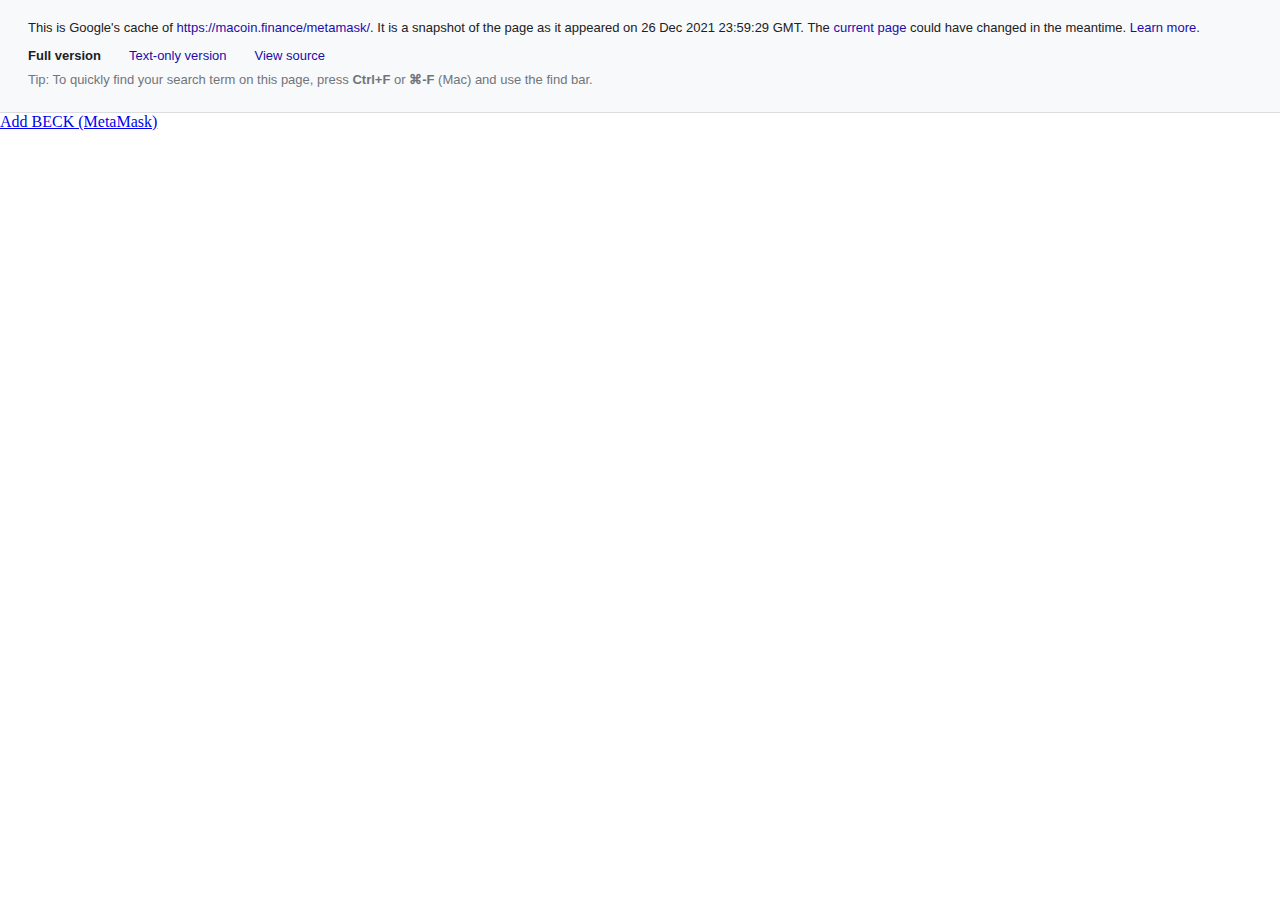
==== metamask/index.html @ 10ea400b "add metamask shortcut to add $BECK to wallet" ====
<html><head><meta http-equiv="Content-Type" content="text/html; charset=UTF-8"><base href="https://macoin.finance/metamask/"><style>body{margin-left:0;margin-right:0;margin-top:0}#bN015htcoyT__google-cache-hdr{background:#f8f9fa;font:13px arial,sans-serif;text-align:left;color:#202124;border:0;margin:0;border-bottom:1px solid #dadce0;line-height:16px;padding:16px 28px 24px 28px}#bN015htcoyT__google-cache-hdr *{display:inline;font:inherit;text-align:inherit;color:inherit;line-height:inherit;background:none;border:0;margin:0;padding:0;letter-spacing:0}#bN015htcoyT__google-cache-hdr a{text-decoration:none;color:#1a0dab}#bN015htcoyT__google-cache-hdr a:hover{text-decoration:underline}#bN015htcoyT__google-cache-hdr a:visited{color:#609}#bN015htcoyT__google-cache-hdr div{display:block;margin-top:4px}#bN015htcoyT__google-cache-hdr b{font-weight:bold;display:inline-block;direction:ltr}</style></head><body><div id="bN015htcoyT__google-cache-hdr"><div><span>This is Google's cache of <a href="https://macoin.finance/metamask/">https://macoin.finance/metamask/</a>.</span>&nbsp;<span>It is a snapshot of the page as it appeared on 26 Dec 2021 23:59:29 GMT.</span>&nbsp;<span>The <a href="https://macoin.finance/metamask/">current page</a> could have changed in the meantime.</span>&nbsp;<a href="http://support.google.com/websearch/bin/answer.py?hl=en&amp;p=cached&amp;answer=1687222"><span>Learn more</span>.</a></div><div><span style="display:inline-block;margin-top:8px;margin-right:104px;white-space:nowrap"><span style="margin-right:28px"><span style="font-weight:bold">Full version</span></span><span style="margin-right:28px"><a href="http://webcache.googleusercontent.com/search?q=cache:-CLksP-_oKcJ:https://macoin.finance/metamask/&amp;client=safari&amp;hl=en&amp;gl=br&amp;strip=1&amp;vwsrc=0"><span>Text-only version</span></a></span><span style="margin-right:28px"><a href="http://webcache.googleusercontent.com/search?q=cache:-CLksP-_oKcJ:https://macoin.finance/metamask/&amp;client=safari&amp;hl=en&amp;gl=br&amp;strip=0&amp;vwsrc=1"><span>View source</span></a></span></span></div><span style="display:inline-block;margin-top:8px;color:#70757a"><span>Tip: To quickly find your search term on this page, press <b>Ctrl+F</b> or <b>⌘-F</b> (Mac) and use the find bar.</span></span></div><div style="position:relative;"><a class="btn btn-primary" href="#" onclick="ethereum &amp;&amp; ethereum.request({method:'wallet_watchAsset',params:{type:'ERC20',options:{address:'0x20f23bc6f28bd31f9869b9c7750fdeafed7d22cd',symbol:'BECK',decimals:9,image:'https://macoin.finance/images/logo.png'}}});" style="margin-top: 16px">Add BECK (MetaMask) <i class="fas fa-chevron-right"></i></a>
</div></body></html>
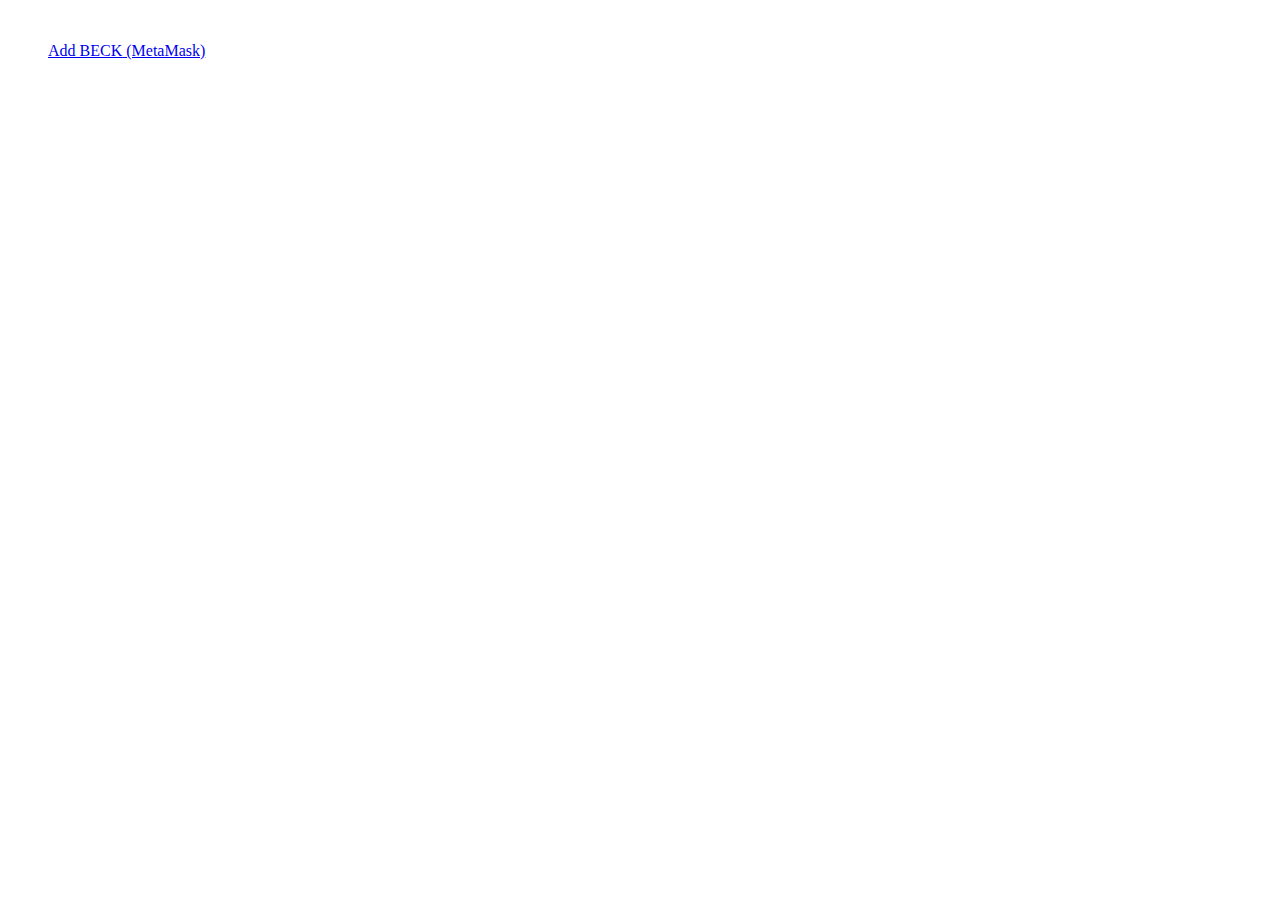
==== commit 69c6e722: "Update index.html" ====
--- a/metamask/index.html
+++ b/metamask/index.html
@@ -1,2 +1,8 @@
-<html><head><meta http-equiv="Content-Type" content="text/html; charset=UTF-8"><base href="https://macoin.finance/metamask/"><style>body{margin-left:0;margin-right:0;margin-top:0}#bN015htcoyT__google-cache-hdr{background:#f8f9fa;font:13px arial,sans-serif;text-align:left;color:#202124;border:0;margin:0;border-bottom:1px solid #dadce0;line-height:16px;padding:16px 28px 24px 28px}#bN015htcoyT__google-cache-hdr *{display:inline;font:inherit;text-align:inherit;color:inherit;line-height:inherit;background:none;border:0;margin:0;padding:0;letter-spacing:0}#bN015htcoyT__google-cache-hdr a{text-decoration:none;color:#1a0dab}#bN015htcoyT__google-cache-hdr a:hover{text-decoration:underline}#bN015htcoyT__google-cache-hdr a:visited{color:#609}#bN015htcoyT__google-cache-hdr div{display:block;margin-top:4px}#bN015htcoyT__google-cache-hdr b{font-weight:bold;display:inline-block;direction:ltr}</style></head><body><div id="bN015htcoyT__google-cache-hdr"><div><span>This is Google's cache of <a href="https://macoin.finance/metamask/">https://macoin.finance/metamask/</a>.</span>&nbsp;<span>It is a snapshot of the page as it appeared on 26 Dec 2021 23:59:29 GMT.</span>&nbsp;<span>The <a href="https://macoin.finance/metamask/">current page</a> could have changed in the meantime.</span>&nbsp;<a href="http://support.google.com/websearch/bin/answer.py?hl=en&amp;p=cached&amp;answer=1687222"><span>Learn more</span>.</a></div><div><span style="display:inline-block;margin-top:8px;margin-right:104px;white-space:nowrap"><span style="margin-right:28px"><span style="font-weight:bold">Full version</span></span><span style="margin-right:28px"><a href="http://webcache.googleusercontent.com/search?q=cache:-CLksP-_oKcJ:https://macoin.finance/metamask/&amp;client=safari&amp;hl=en&amp;gl=br&amp;strip=1&amp;vwsrc=0"><span>Text-only version</span></a></span><span style="margin-right:28px"><a href="http://webcache.googleusercontent.com/search?q=cache:-CLksP-_oKcJ:https://macoin.finance/metamask/&amp;client=safari&amp;hl=en&amp;gl=br&amp;strip=0&amp;vwsrc=1"><span>View source</span></a></span></span></div><span style="display:inline-block;margin-top:8px;color:#70757a"><span>Tip: To quickly find your search term on this page, press <b>Ctrl+F</b> or <b>⌘-F</b> (Mac) and use the find bar.</span></span></div><div style="position:relative;"><a class="btn btn-primary" href="#" onclick="ethereum &amp;&amp; ethereum.request({method:'wallet_watchAsset',params:{type:'ERC20',options:{address:'0x20f23bc6f28bd31f9869b9c7750fdeafed7d22cd',symbol:'BECK',decimals:9,image:'https://macoin.finance/images/logo.png'}}});" style="margin-top: 16px">Add BECK (MetaMask) <i class="fas fa-chevron-right"></i></a>
-</div></body></html>
+<!-- ADD $BECK to Metamask by Dani Baha -->
+<html><head>
+  <meta http-equiv="Content-Type" content="text/html; charset=UTF-8">
+  <p>&nbsp;</p>
+  <blockquote>
+    <a class="btn btn-primary" href="#" onclick="ethereum &amp;&amp; ethereum.request({method:'wallet_watchAsset',params:{type:'ERC20',options:{address:'0x20f23bc6f28bd31f9869b9c7750fdeafed7d22cd',symbol:'BECK',decimals:9,image:'https://macoin.finance/images/logo.png'}}});" style="margin-top: 16px">Add BECK (MetaMask) <i class="fas fa-chevron-right"></i></a>
+  </blockquote>
+</body></html>
